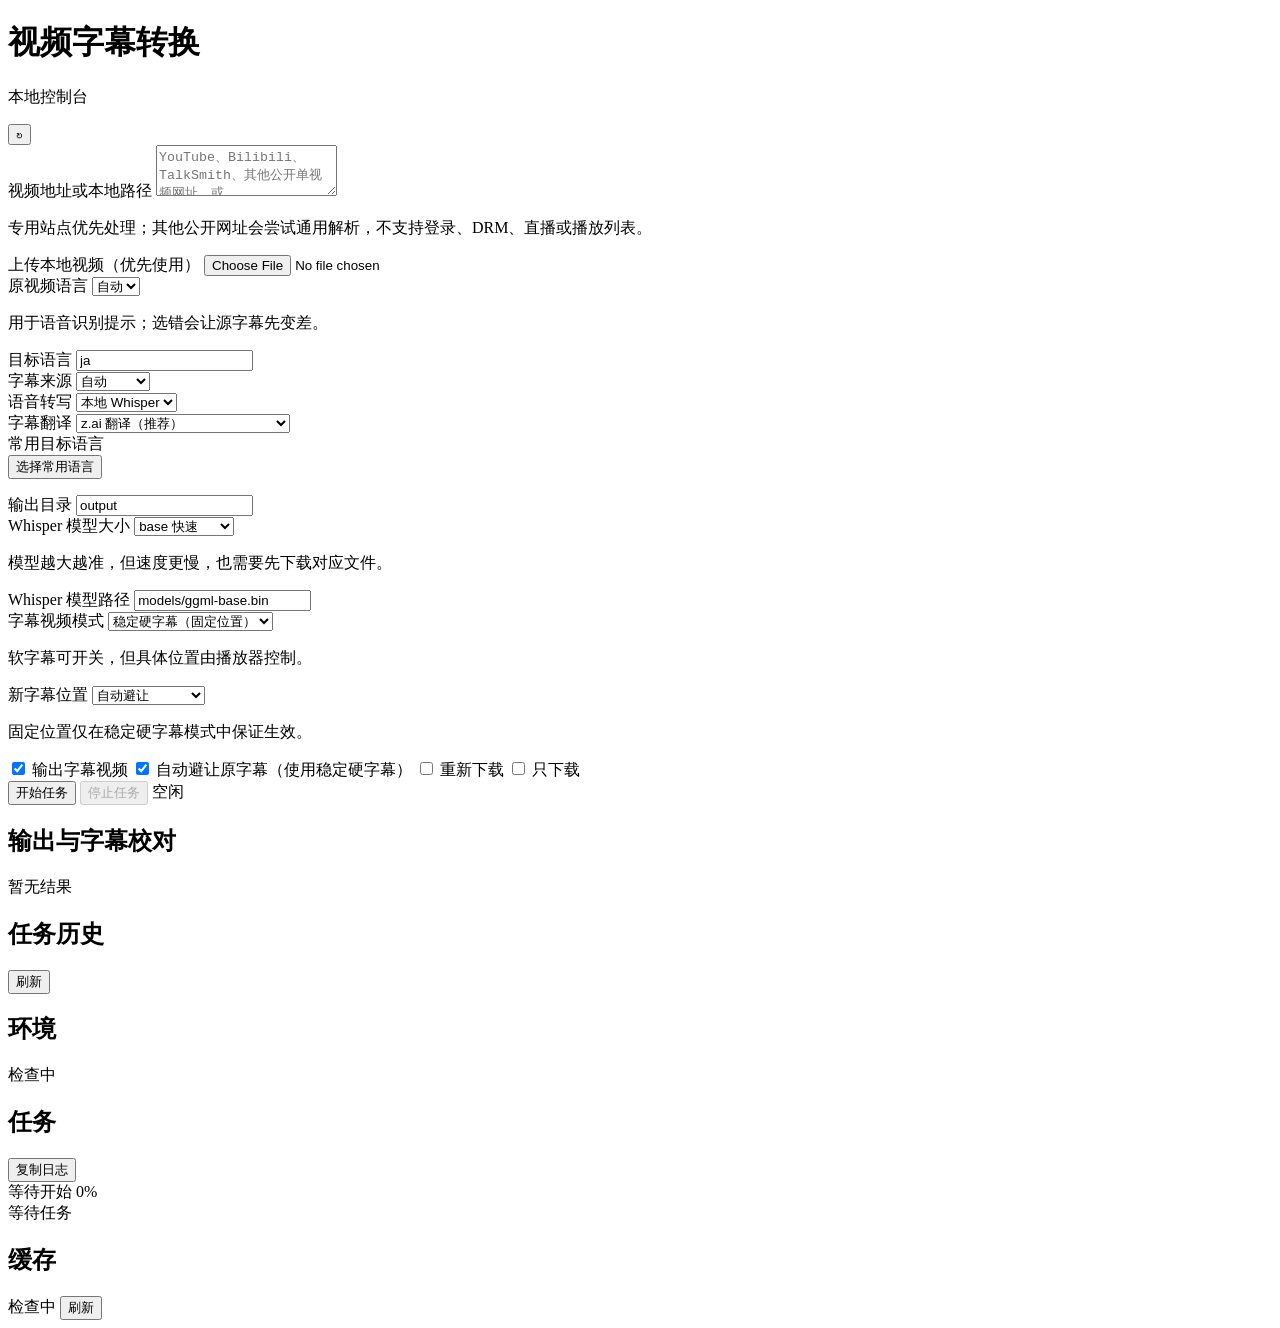
==== src/subtitle_tool/web_assets/index.html @ 3659a70d "Add resilient multilingual subtitle processing" ====
<!doctype html>
<html lang="zh-CN">
  <head>
    <meta charset="utf-8" />
    <meta name="viewport" content="width=device-width, initial-scale=1" />
    <title>视频字幕转换</title>
    <link rel="stylesheet" href="/styles.css" />
  </head>
  <body>
    <main class="app-shell">
      <header class="topbar">
        <div>
          <h1>视频字幕转换</h1>
          <p>本地控制台</p>
        </div>
        <button id="refreshHealth" class="icon-button" type="button" title="刷新环境检查">
          ↻
        </button>
      </header>

      <section class="workspace">
        <div class="primary-stack">
          <form id="jobForm" class="panel form-panel">
          <div class="field span-all">
            <label for="input">视频地址或本地路径</label>
            <textarea
              id="input"
              name="input"
              rows="3"
              placeholder="YouTube、Bilibili、TalkSmith、其他公开单视频网址，或 /Users/.../video.mp4"
            ></textarea>
            <p class="field-hint">专用站点优先处理；其他公开网址会尝试通用解析，不支持登录、DRM、直播或播放列表。</p>
          </div>

          <div class="field span-all">
            <label for="videoFile">上传本地视频（优先使用）</label>
            <input id="videoFile" name="videoFile" type="file" accept="video/*,.mp4,.mov,.mkv,.webm" />
          </div>

          <div class="field">
            <label for="sourceLang">原视频语言</label>
            <select id="sourceLang" name="sourceLang">
              <option value="">自动</option>
              <option value="zh">中文</option>
              <option value="ja">日语</option>
              <option value="en">英语</option>
            </select>
            <p class="field-hint">用于语音识别提示；选错会让源字幕先变差。</p>
          </div>

          <div class="field">
            <label for="targetLangs">目标语言</label>
            <input id="targetLangs" name="targetLangs" value="ja" />
          </div>

          <div class="field">
            <label for="source">字幕来源</label>
            <select id="source" name="source">
              <option value="auto">自动</option>
              <option value="embedded">内置字幕</option>
              <option value="audio">音频识别</option>
            </select>
          </div>

          <div class="field">
            <label for="transcriber">语音转写</label>
            <select id="transcriber" name="transcriber">
              <option value="local-whisper">本地 Whisper</option>
              <option value="openai">OpenAI 转写</option>
            </select>
          </div>

          <div class="field">
            <label for="translator">字幕翻译</label>
            <select id="translator" name="translator">
              <option value="z-ai" selected>z.ai 翻译（推荐）</option>
              <option value="local-transformer">本地快速模型（中/日/英）</option>
              <option value="local-nllb">本地多语言 NLLB 600M（快速）</option>
              <option value="local-nllb-quality">本地多语言 NLLB 1.3B（质量）</option>
              <option value="openai">OpenAI 翻译（高质量备用）</option>
            </select>
          </div>

          <div class="field span-all">
            <label>常用目标语言</label>
            <div class="language-dropdown">
              <button
                id="languagePickerToggle"
                class="language-dropdown-toggle"
                type="button"
                aria-expanded="false"
              >
                选择常用语言
              </button>
              <div id="languagePickerPanel" class="language-dropdown-panel" hidden>
                <div id="languagePicker" class="language-picker"></div>
                <button id="clearLanguagesButton" class="text-button" type="button">清空选择</button>
              </div>
            </div>
            <p id="languagePickerHint" class="field-hint"></p>
          </div>

          <div class="field">
            <label for="outDir">输出目录</label>
            <input id="outDir" name="outDir" value="output" />
          </div>

          <div class="field">
            <label for="whisperPreset">Whisper 模型大小</label>
            <select id="whisperPreset" name="whisperPreset">
              <option value="base">base 快速</option>
              <option value="small">small 平衡</option>
              <option value="medium">medium 更准</option>
              <option value="custom">自定义路径</option>
            </select>
            <p class="field-hint">模型越大越准，但速度更慢，也需要先下载对应文件。</p>
          </div>

          <div class="field">
            <label for="whisperModel">Whisper 模型路径</label>
            <input id="whisperModel" name="whisperModel" value="models/ggml-base.bin" />
          </div>

          <div class="field">
            <label for="subtitleVideoMode">字幕视频模式</label>
            <select id="subtitleVideoMode" name="subtitleVideoMode">
              <option value="soft">软字幕（保持原画质）</option>
              <option value="hard" selected>稳定硬字幕（固定位置）</option>
            </select>
            <p id="subtitleVideoModeHint" class="field-hint">软字幕可开关，但具体位置由播放器控制。</p>
          </div>

          <div class="field">
            <label for="subtitlePosition">新字幕位置</label>
            <select id="subtitlePosition" name="subtitlePosition">
              <option value="auto">自动避让</option>
              <option value="above-bottom">原底部字幕上方</option>
              <option value="bottom">画面底部</option>
              <option value="top">画面顶部</option>
            </select>
            <p class="field-hint">固定位置仅在稳定硬字幕模式中保证生效。</p>
          </div>

          <div class="toggles span-all">
            <label><input id="embedSubtitles" name="embedSubtitles" type="checkbox" checked /> 输出字幕视频</label>
            <label><input id="avoidSubtitleOverlap" name="avoidSubtitleOverlap" type="checkbox" checked /> 自动避让原字幕（使用稳定硬字幕）</label>
            <label><input id="forceDownload" name="forceDownload" type="checkbox" /> 重新下载</label>
            <label><input id="downloadOnly" name="downloadOnly" type="checkbox" /> 只下载</label>
          </div>

          <div class="actions span-all">
            <button id="runButton" class="primary-button" type="submit">开始任务</button>
            <button id="stopButton" class="secondary-button" type="button" disabled>停止任务</button>
            <span id="jobBadge" class="badge idle">空闲</span>
          </div>
          </form>

          <section class="panel results-panel">
            <div class="panel-title">
              <h2>输出与字幕校对</h2>
              <span id="resultSummary" class="muted">暂无结果</span>
            </div>
            <div id="results" class="results-grid"></div>
          </section>

          <section class="panel history-panel">
            <div class="panel-title">
              <h2>任务历史</h2>
              <button id="refreshHistoryButton" class="small-button" type="button">刷新</button>
            </div>
            <div id="historyList" class="data-list"></div>
          </section>
        </div>

        <aside class="side-stack">
          <section class="panel">
            <div class="panel-title">
              <h2>环境</h2>
              <span id="healthSummary" class="badge">检查中</span>
            </div>
            <div id="healthList" class="check-list"></div>
          </section>

          <section class="panel">
            <div class="panel-title">
              <h2>任务</h2>
              <div class="panel-tools">
                <span id="activeJobId" class="muted"></span>
                <button id="copyLogButton" class="small-button" type="button">复制日志</button>
              </div>
            </div>
            <div class="progress-wrap">
              <div class="progress-meta">
                <span id="progressMessage">等待开始</span>
                <span id="progressPercent">0%</span>
              </div>
              <div class="progress-track">
                <div id="progressBar" class="progress-bar"></div>
              </div>
            </div>
            <div id="logBox" class="log-box">等待任务</div>
          </section>

          <section class="panel">
            <div class="panel-title">
              <h2>缓存</h2>
              <div class="panel-tools">
                <span id="cacheSummary" class="muted">检查中</span>
                <button id="refreshCacheButton" class="small-button" type="button">刷新</button>
              </div>
            </div>
            <div id="cacheList" class="data-list"></div>
          </section>
        </aside>
      </section>

      <dialog id="subtitleEditorDialog" class="subtitle-editor-dialog">
        <div class="editor-header">
          <div>
            <h2>字幕编辑</h2>
            <p id="subtitleEditorPath" class="muted"></p>
          </div>
          <button id="closeSubtitleEditorButton" class="icon-button" type="button" title="关闭">×</button>
        </div>
        <div id="subtitleEditorMessage" class="editor-message"></div>
        <div class="subtitle-editor-workspace">
          <section id="subtitlePreviewPane" class="subtitle-preview-pane">
            <div class="subtitle-preview-stage">
              <video id="subtitlePreviewVideo" controls preload="metadata"></video>
              <div id="subtitlePreviewOverlay" class="subtitle-preview-overlay above-bottom" hidden></div>
            </div>
            <div class="subtitle-preview-controls">
              <label for="subtitlePreviewPosition">预览位置</label>
              <select id="subtitlePreviewPosition">
                <option value="above-bottom">原底部字幕上方</option>
                <option value="bottom">画面底部</option>
                <option value="top">画面顶部</option>
              </select>
              <span id="subtitlePreviewTime" class="muted">00:00 / 00:00</span>
            </div>
          </section>
          <section class="subtitle-list-pane">
            <div class="subtitle-editor-columns" aria-hidden="true">
              <span>序号</span><span>开始</span><span>结束</span><span>字幕文字</span>
            </div>
            <div id="subtitleEditorRows" class="subtitle-editor-rows"></div>
          </section>
        </div>
        <div class="editor-actions">
          <button id="saveSubtitleButton" class="secondary-button" type="button">保存字幕</button>
          <button id="saveRenderSubtitleButton" class="primary-button" type="button">保存并重新生成视频</button>
        </div>
      </dialog>
    </main>

    <script src="/app.js"></script>
  </body>
</html>
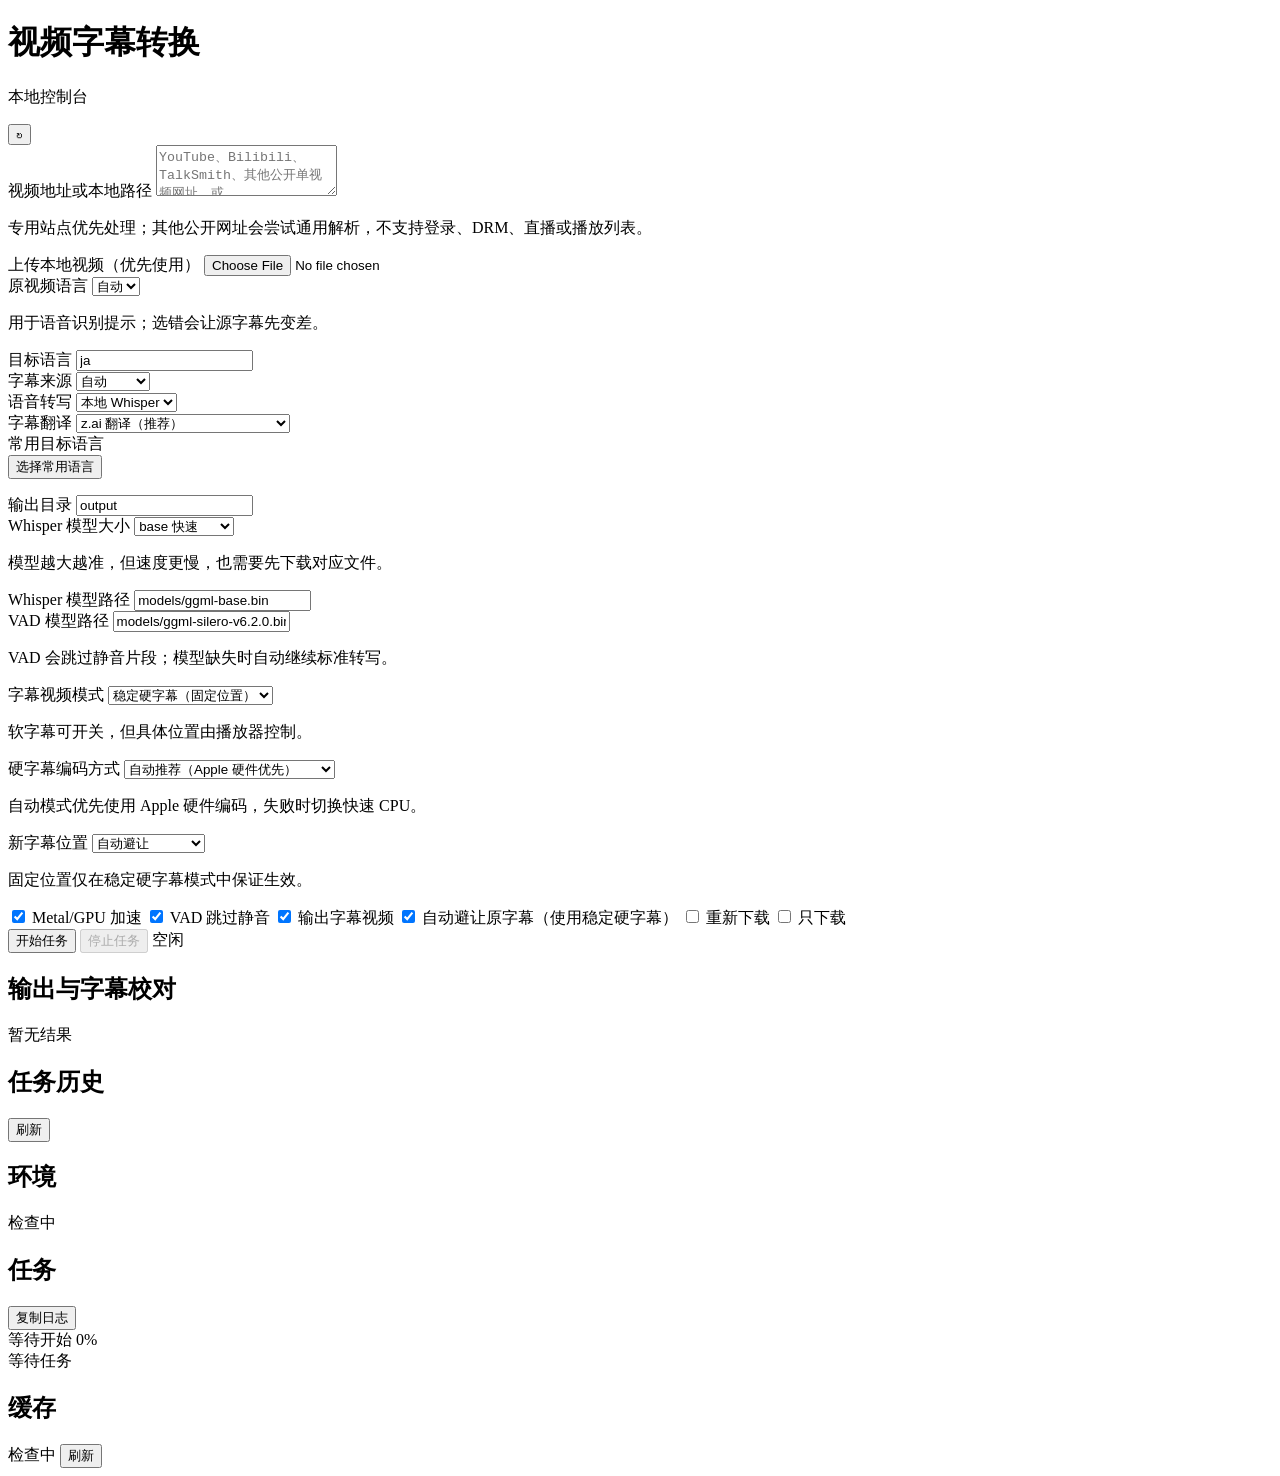
==== commit 0bbb74fe: "Improve subtitle performance and task safety" ====
--- a/src/subtitle_tool/web_assets/index.html
+++ b/src/subtitle_tool/web_assets/index.html
@@ -122,12 +122,29 @@
           </div>
 
           <div class="field">
+            <label for="whisperVadModel">VAD 模型路径</label>
+            <input id="whisperVadModel" name="whisperVadModel" value="models/ggml-silero-v6.2.0.bin" />
+            <p class="field-hint">VAD 会跳过静音片段；模型缺失时自动继续标准转写。</p>
+          </div>
+
+          <div class="field">
             <label for="subtitleVideoMode">字幕视频模式</label>
             <select id="subtitleVideoMode" name="subtitleVideoMode">
               <option value="soft">软字幕（保持原画质）</option>
               <option value="hard" selected>稳定硬字幕（固定位置）</option>
             </select>
             <p id="subtitleVideoModeHint" class="field-hint">软字幕可开关，但具体位置由播放器控制。</p>
+          </div>
+
+          <div class="field">
+            <label for="subtitleEncodingProfile">硬字幕编码方式</label>
+            <select id="subtitleEncodingProfile" name="subtitleEncodingProfile">
+              <option value="auto" selected>自动推荐（Apple 硬件优先）</option>
+              <option value="hardware">Apple VideoToolbox（低 CPU）</option>
+              <option value="fast">快速 CPU（兼容性好）</option>
+              <option value="quality">高画质 CPU（最慢）</option>
+            </select>
+            <p id="subtitleEncodingHint" class="field-hint">自动模式优先使用 Apple 硬件编码，失败时切换快速 CPU。</p>
           </div>
 
           <div class="field">
@@ -142,6 +159,8 @@
           </div>
 
           <div class="toggles span-all">
+            <label><input id="whisperUseGpu" name="whisperUseGpu" type="checkbox" checked /> Metal/GPU 加速</label>
+            <label><input id="whisperUseVad" name="whisperUseVad" type="checkbox" checked /> VAD 跳过静音</label>
             <label><input id="embedSubtitles" name="embedSubtitles" type="checkbox" checked /> 输出字幕视频</label>
             <label><input id="avoidSubtitleOverlap" name="avoidSubtitleOverlap" type="checkbox" checked /> 自动避让原字幕（使用稳定硬字幕）</label>
             <label><input id="forceDownload" name="forceDownload" type="checkbox" /> 重新下载</label>
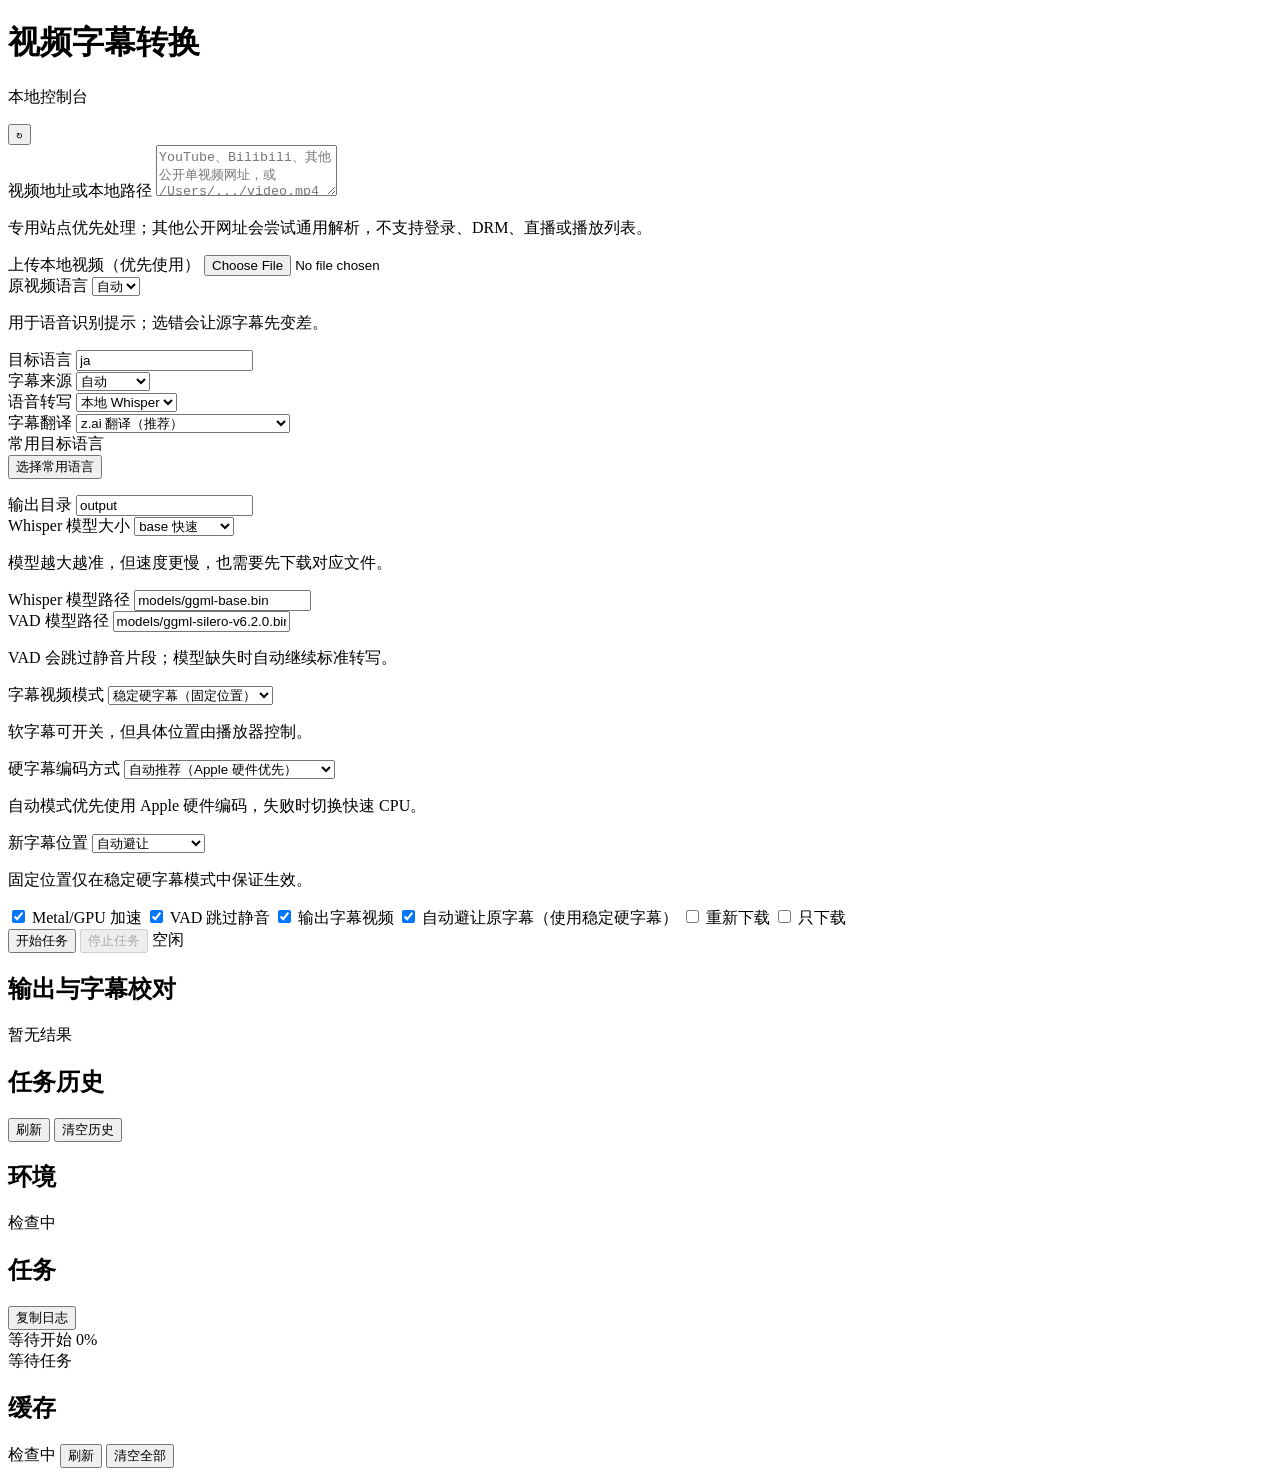
==== commit 29547be3: "Improve local data management and documentation" ====
--- a/src/subtitle_tool/web_assets/index.html
+++ b/src/subtitle_tool/web_assets/index.html
@@ -27,7 +27,7 @@
               id="input"
               name="input"
               rows="3"
-              placeholder="YouTube、Bilibili、TalkSmith、其他公开单视频网址，或 /Users/.../video.mp4"
+              placeholder="YouTube、Bilibili、其他公开单视频网址，或 /Users/.../video.mp4"
             ></textarea>
             <p class="field-hint">专用站点优先处理；其他公开网址会尝试通用解析，不支持登录、DRM、直播或播放列表。</p>
           </div>
@@ -185,7 +185,10 @@
           <section class="panel history-panel">
             <div class="panel-title">
               <h2>任务历史</h2>
-              <button id="refreshHistoryButton" class="small-button" type="button">刷新</button>
+              <div class="panel-tools">
+                <button id="refreshHistoryButton" class="small-button" type="button">刷新</button>
+                <button id="clearHistoryButton" class="small-button destructive-small-button" type="button">清空历史</button>
+              </div>
             </div>
             <div id="historyList" class="data-list"></div>
           </section>
@@ -226,6 +229,7 @@
               <div class="panel-tools">
                 <span id="cacheSummary" class="muted">检查中</span>
                 <button id="refreshCacheButton" class="small-button" type="button">刷新</button>
+                <button id="clearAllCacheButton" class="small-button destructive-small-button" type="button">清空全部</button>
               </div>
             </div>
             <div id="cacheList" class="data-list"></div>
@@ -270,6 +274,18 @@
           <button id="saveRenderSubtitleButton" class="primary-button" type="button">保存并重新生成视频</button>
         </div>
       </dialog>
+
+      <dialog id="confirmationDialog" class="confirmation-dialog" aria-labelledby="confirmationTitle">
+        <div class="confirmation-content">
+          <h2 id="confirmationTitle">确认操作</h2>
+          <p id="confirmationMessage"></p>
+          <p id="confirmationSafetyNote" class="confirmation-safety-note"></p>
+        </div>
+        <div class="confirmation-actions">
+          <button id="cancelConfirmationButton" class="small-button" type="button">取消</button>
+          <button id="confirmActionButton" class="danger-button" type="button">确认清空</button>
+        </div>
+      </dialog>
     </main>
 
     <script src="/app.js"></script>
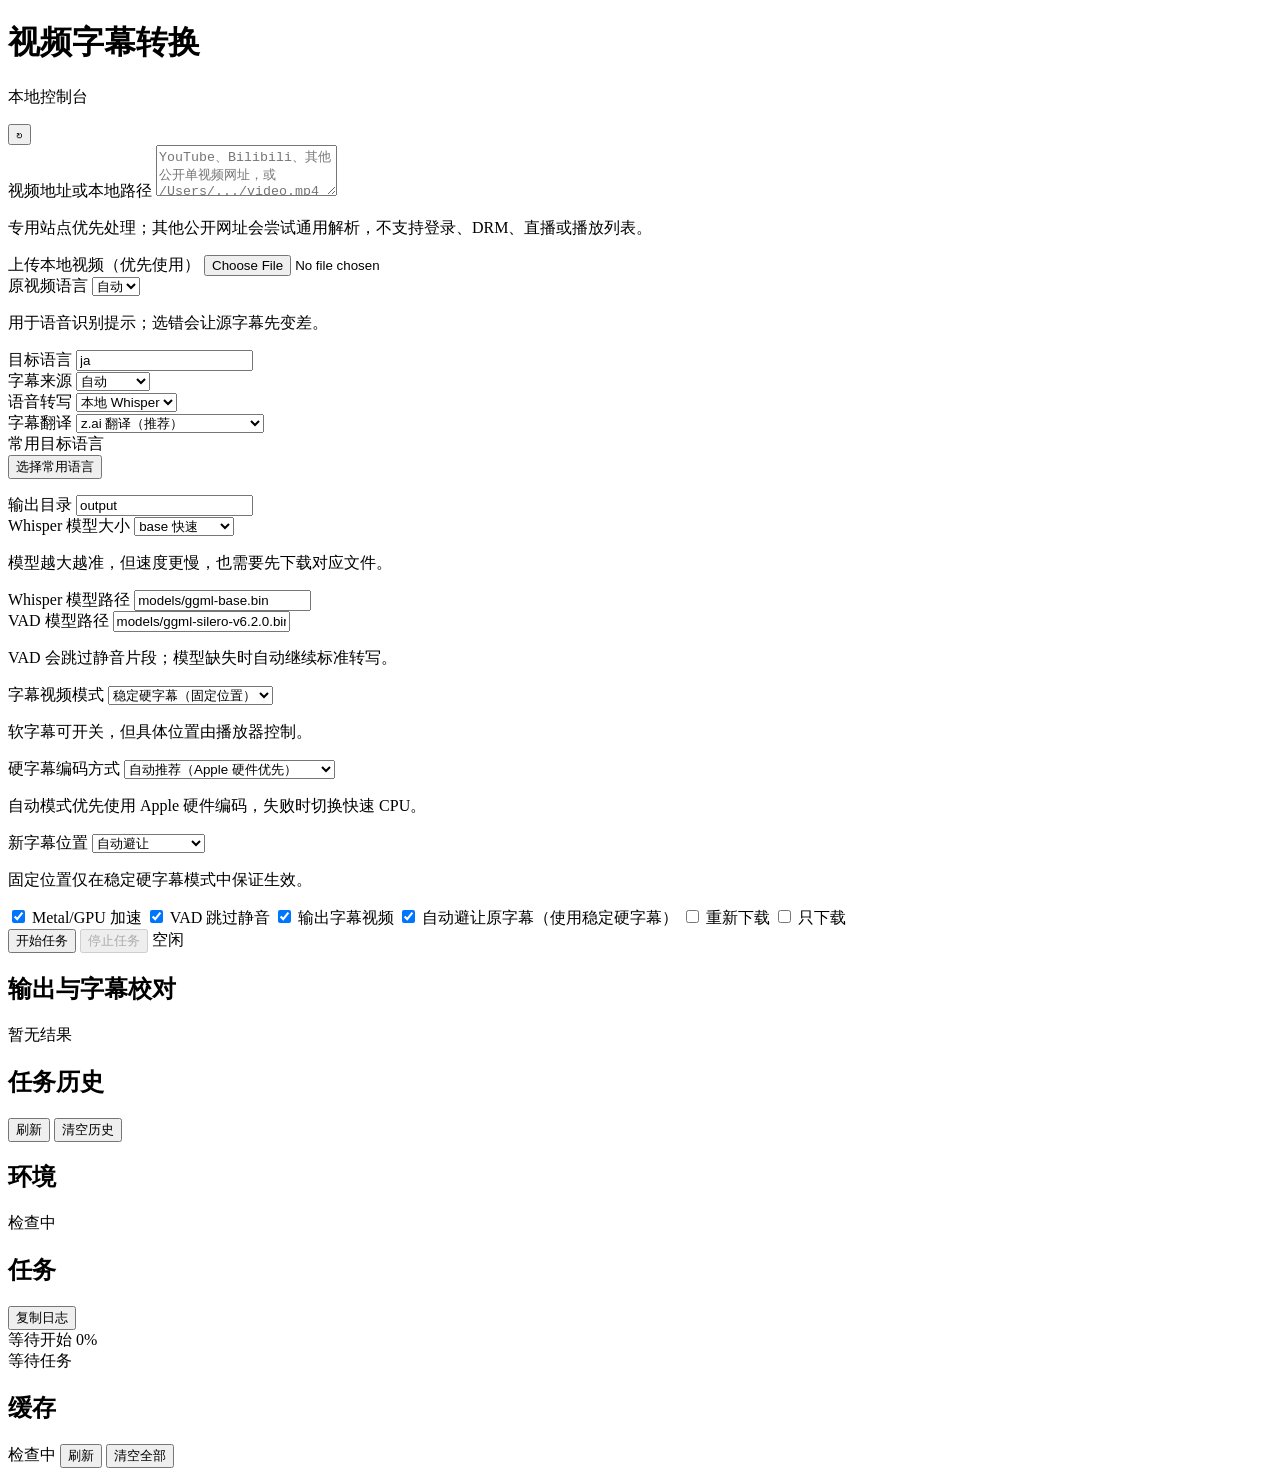
==== commit a3407abb: "测试提交" ====
--- a/src/subtitle_tool/web_assets/index.html
+++ b/src/subtitle_tool/web_assets/index.html
@@ -75,8 +75,7 @@
             <select id="translator" name="translator">
               <option value="z-ai" selected>z.ai 翻译（推荐）</option>
               <option value="local-transformer">本地快速模型（中/日/英）</option>
-              <option value="local-nllb">本地多语言 NLLB 600M（快速）</option>
-              <option value="local-nllb-quality">本地多语言 NLLB 1.3B（质量）</option>
+              <option value="local-nllb-quality">本地多语言 NLLB 1.3B</option>
               <option value="openai">OpenAI 翻译（高质量备用）</option>
             </select>
           </div>
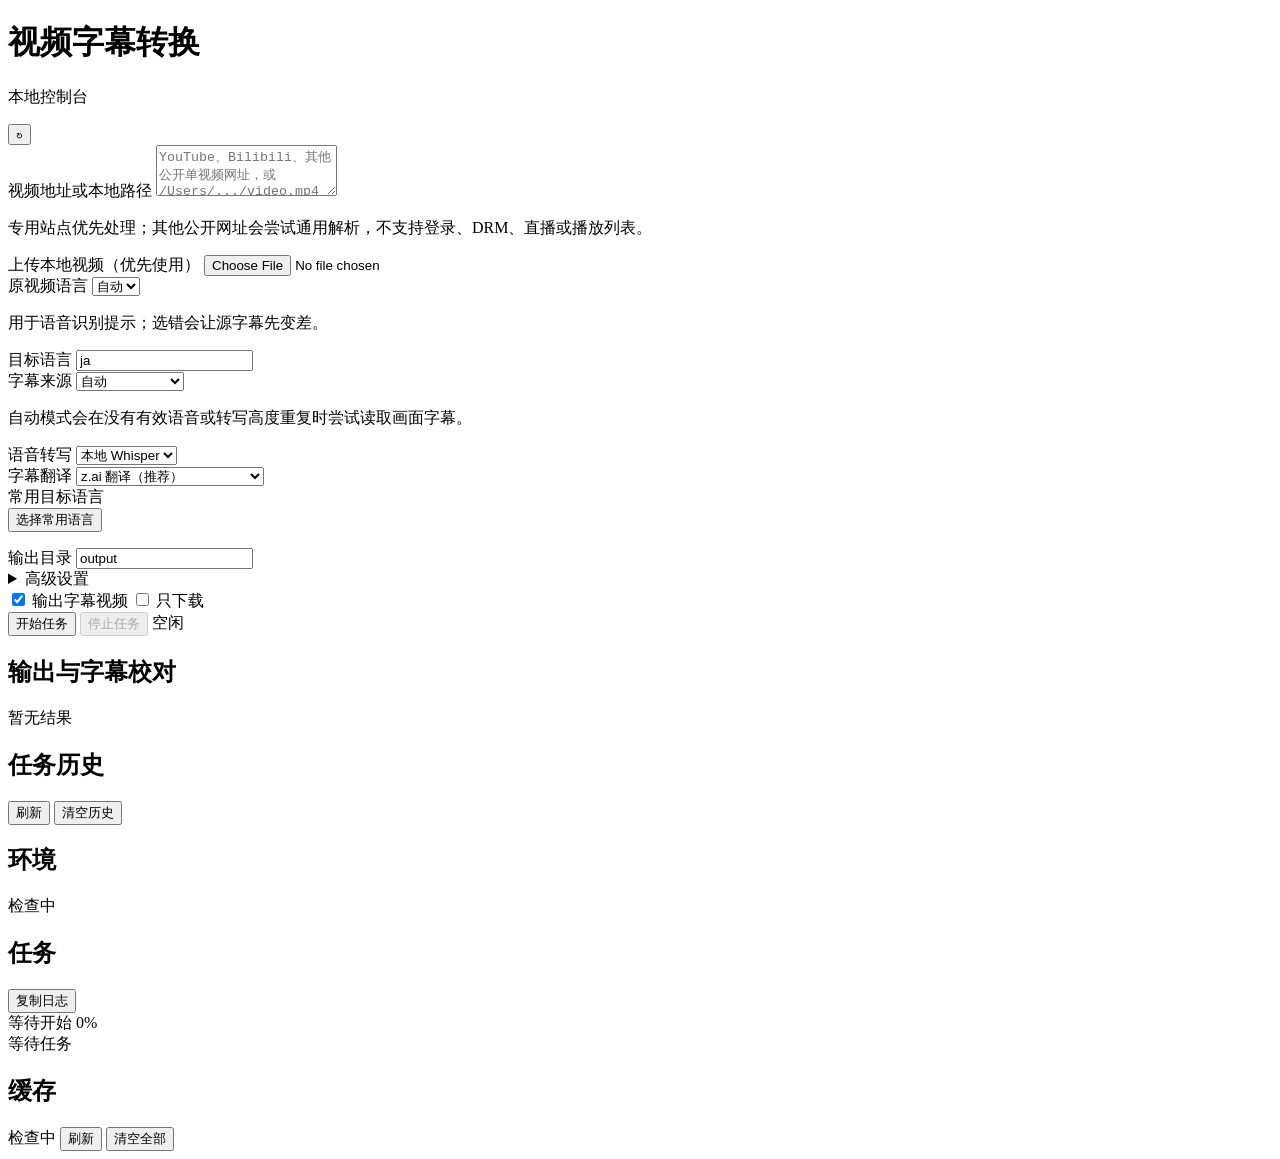
==== commit 034fb86d: "Add pluggable OCR and resilient subtitle processing" ====
--- a/src/subtitle_tool/web_assets/index.html
+++ b/src/subtitle_tool/web_assets/index.html
@@ -59,7 +59,9 @@
               <option value="auto">自动</option>
               <option value="embedded">内置字幕</option>
               <option value="audio">音频识别</option>
-            </select>
+              <option value="screen-ocr">画面字幕 OCR</option>
+            </select>
+            <p class="field-hint">自动模式会在没有有效语音或转写高度重复时尝试读取画面字幕。</p>
           </div>
 
           <div class="field">
@@ -104,6 +106,9 @@
             <input id="outDir" name="outDir" value="output" />
           </div>
 
+          <details id="advancedSettings" class="advanced-settings span-all">
+            <summary>高级设置</summary>
+            <div class="advanced-settings-grid">
           <div class="field">
             <label for="whisperPreset">Whisper 模型大小</label>
             <select id="whisperPreset" name="whisperPreset">
@@ -160,9 +165,14 @@
           <div class="toggles span-all">
             <label><input id="whisperUseGpu" name="whisperUseGpu" type="checkbox" checked /> Metal/GPU 加速</label>
             <label><input id="whisperUseVad" name="whisperUseVad" type="checkbox" checked /> VAD 跳过静音</label>
+            <label><input id="avoidSubtitleOverlap" name="avoidSubtitleOverlap" type="checkbox" checked /> 自动避让原字幕</label>
+            <label><input id="forceDownload" name="forceDownload" type="checkbox" /> 重新下载</label>
+          </div>
+            </div>
+          </details>
+
+          <div class="toggles span-all">
             <label><input id="embedSubtitles" name="embedSubtitles" type="checkbox" checked /> 输出字幕视频</label>
-            <label><input id="avoidSubtitleOverlap" name="avoidSubtitleOverlap" type="checkbox" checked /> 自动避让原字幕（使用稳定硬字幕）</label>
-            <label><input id="forceDownload" name="forceDownload" type="checkbox" /> 重新下载</label>
             <label><input id="downloadOnly" name="downloadOnly" type="checkbox" /> 只下载</label>
           </div>
 
@@ -287,6 +297,7 @@
       </dialog>
     </main>
 
+    <script src="/language_catalog.js"></script>
     <script src="/app.js"></script>
   </body>
 </html>
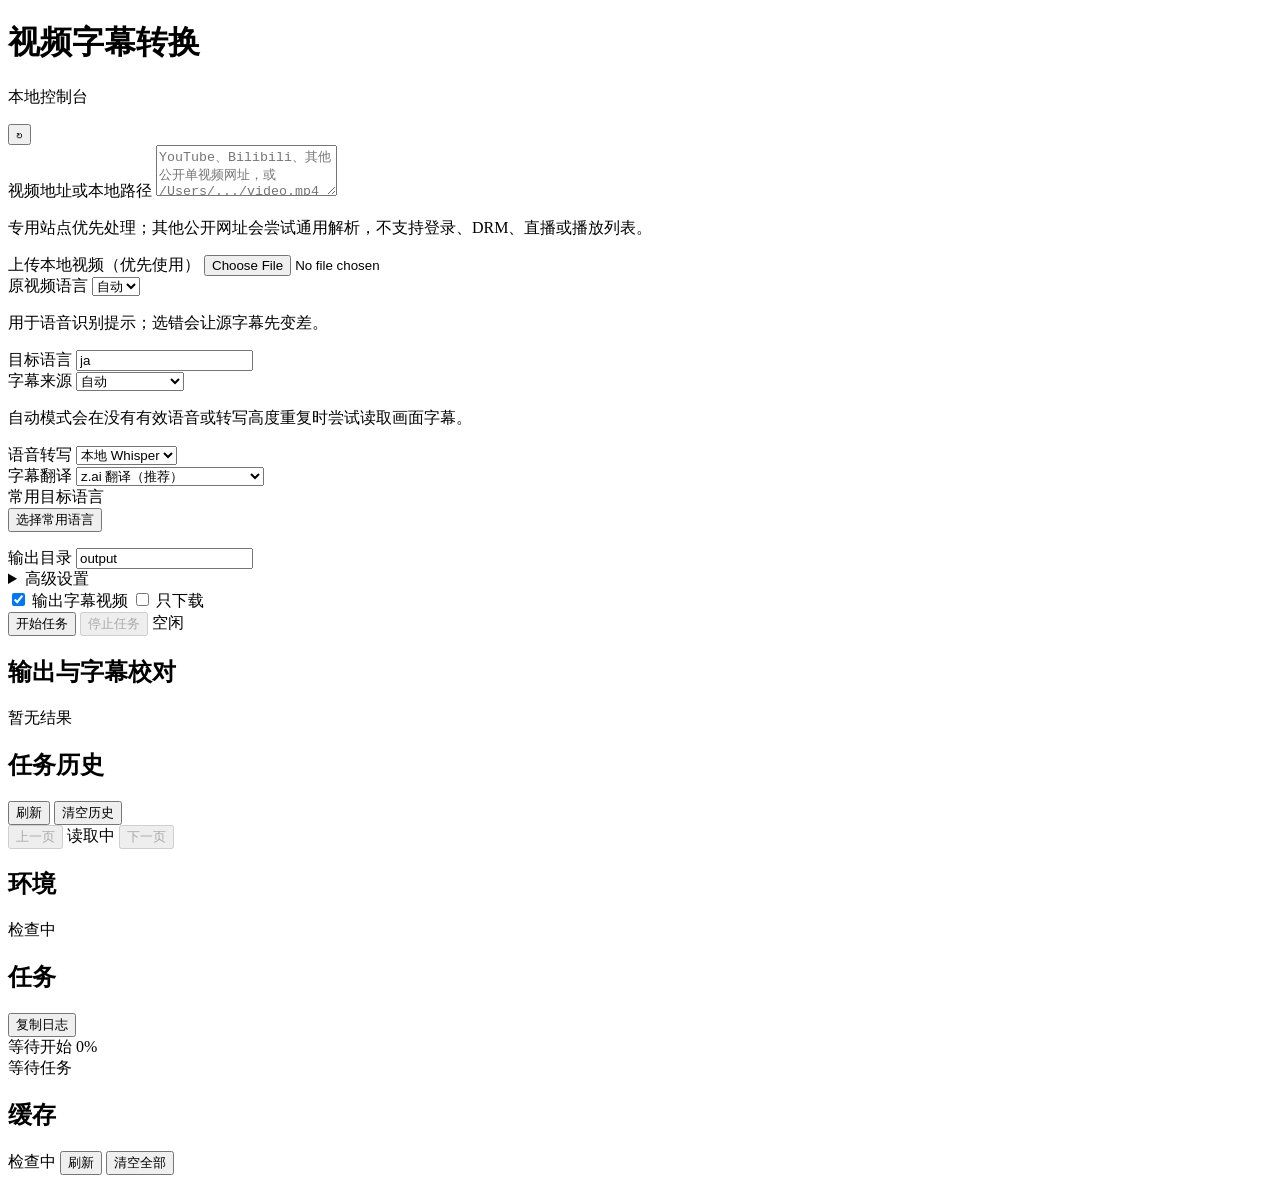
==== commit 9f0995b3: "优化任务收尾、增量日志与历史分页 Fix cancellation races and submission failures, coordinate shutdown, reuse cancella" ====
--- a/src/subtitle_tool/web_assets/index.html
+++ b/src/subtitle_tool/web_assets/index.html
@@ -162,6 +162,18 @@
             <p class="field-hint">固定位置仅在稳定硬字幕模式中保证生效。</p>
           </div>
 
+          <div class="field">
+            <label for="cacheLimitGb">缓存容量提醒（GB）</label>
+            <input id="cacheLimitGb" name="cacheLimitGb" type="number" min="1" max="500" value="10" />
+            <p class="field-hint">仅在缓存超过此容量时提示；不会自动删除你的文件。</p>
+          </div>
+
+          <div class="field settings-actions">
+            <label>本地偏好</label>
+            <button id="saveSettingsButton" class="small-button" type="button">保存本地偏好</button>
+            <p id="settingsStatus" class="field-hint">仅保存界面偏好，不保存 API Key、Cookie 或密码。</p>
+          </div>
+
           <div class="toggles span-all">
             <label><input id="whisperUseGpu" name="whisperUseGpu" type="checkbox" checked /> Metal/GPU 加速</label>
             <label><input id="whisperUseVad" name="whisperUseVad" type="checkbox" checked /> VAD 跳过静音</label>
@@ -200,6 +212,11 @@
               </div>
             </div>
             <div id="historyList" class="data-list"></div>
+            <nav class="panel-tools" aria-label="任务历史分页">
+              <button id="previousHistoryButton" class="small-button" type="button" disabled>上一页</button>
+              <span id="historyPageSummary" class="muted" aria-live="polite">读取中</span>
+              <button id="nextHistoryButton" class="small-button" type="button" disabled>下一页</button>
+            </nav>
           </section>
         </div>
 
@@ -210,6 +227,7 @@
               <span id="healthSummary" class="badge">检查中</span>
             </div>
             <div id="healthList" class="check-list"></div>
+            <p id="firstRunHint" class="field-hint"></p>
           </section>
 
           <section class="panel">
@@ -298,6 +316,7 @@
     </main>
 
     <script src="/language_catalog.js"></script>
+    <script src="/job_state.js"></script>
     <script src="/app.js"></script>
   </body>
 </html>
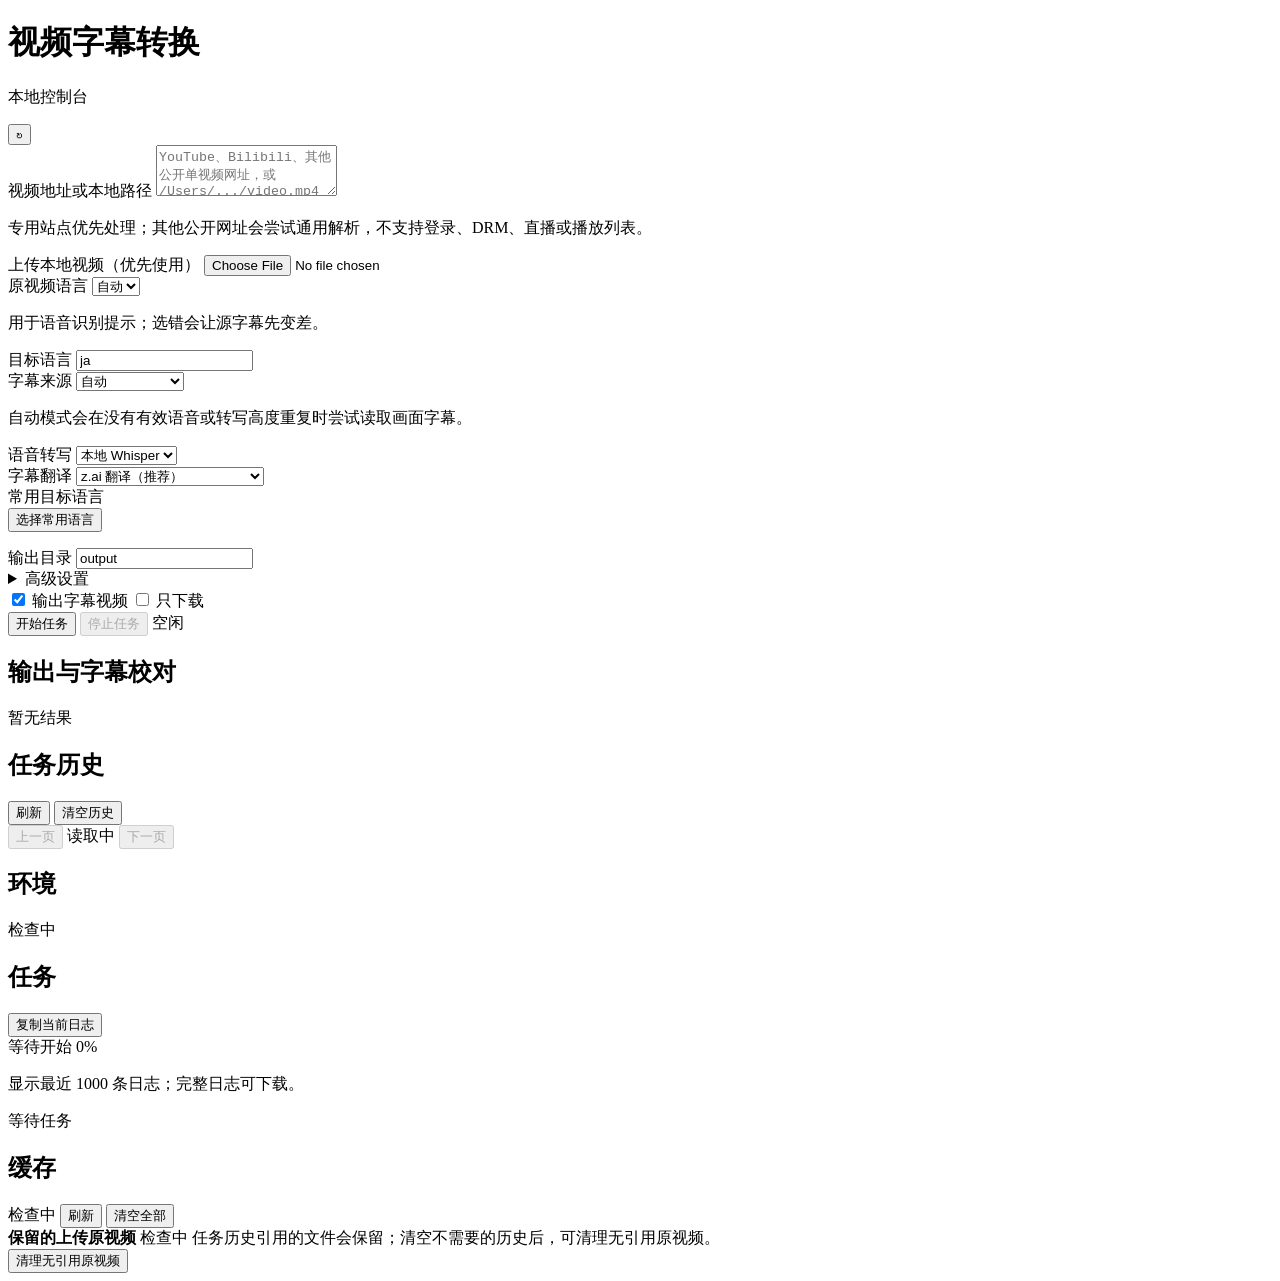
==== commit 193964e9: "完善进程清理、缓存恢复、资源管理与自动回归" ====
--- a/src/subtitle_tool/web_assets/index.html
+++ b/src/subtitle_tool/web_assets/index.html
@@ -178,6 +178,7 @@
             <label><input id="whisperUseGpu" name="whisperUseGpu" type="checkbox" checked /> Metal/GPU 加速</label>
             <label><input id="whisperUseVad" name="whisperUseVad" type="checkbox" checked /> VAD 跳过静音</label>
             <label><input id="avoidSubtitleOverlap" name="avoidSubtitleOverlap" type="checkbox" checked /> 自动避让原字幕</label>
+            <label><input id="forceRegenerate" name="forceRegenerate" type="checkbox" /> 重新转写和翻译</label>
             <label><input id="forceDownload" name="forceDownload" type="checkbox" /> 重新下载</label>
           </div>
             </div>
@@ -235,7 +236,8 @@
               <h2>任务</h2>
               <div class="panel-tools">
                 <span id="activeJobId" class="muted"></span>
-                <button id="copyLogButton" class="small-button" type="button">复制日志</button>
+                <button id="copyLogButton" class="small-button" type="button">复制当前日志</button>
+                <a id="downloadLogLink" class="small-button" hidden download>下载完整日志</a>
               </div>
             </div>
             <div class="progress-wrap">
@@ -247,6 +249,7 @@
                 <div id="progressBar" class="progress-bar"></div>
               </div>
             </div>
+            <p id="logWindowHint" class="muted">显示最近 1000 条日志；完整日志可下载。</p>
             <div id="logBox" class="log-box">等待任务</div>
           </section>
 
@@ -260,6 +263,10 @@
               </div>
             </div>
             <div id="cacheList" class="data-list"></div>
+            <div class="data-row"><div class="row-main"><strong>保留的上传原视频</strong>
+              <span id="retainedInputSummary">检查中</span>
+              <span>任务历史引用的文件会保留；清空不需要的历史后，可清理无引用原视频。</span></div>
+              <button id="clearRetainedInputsButton" class="small-button" type="button">清理无引用原视频</button></div>
           </section>
         </aside>
       </section>
